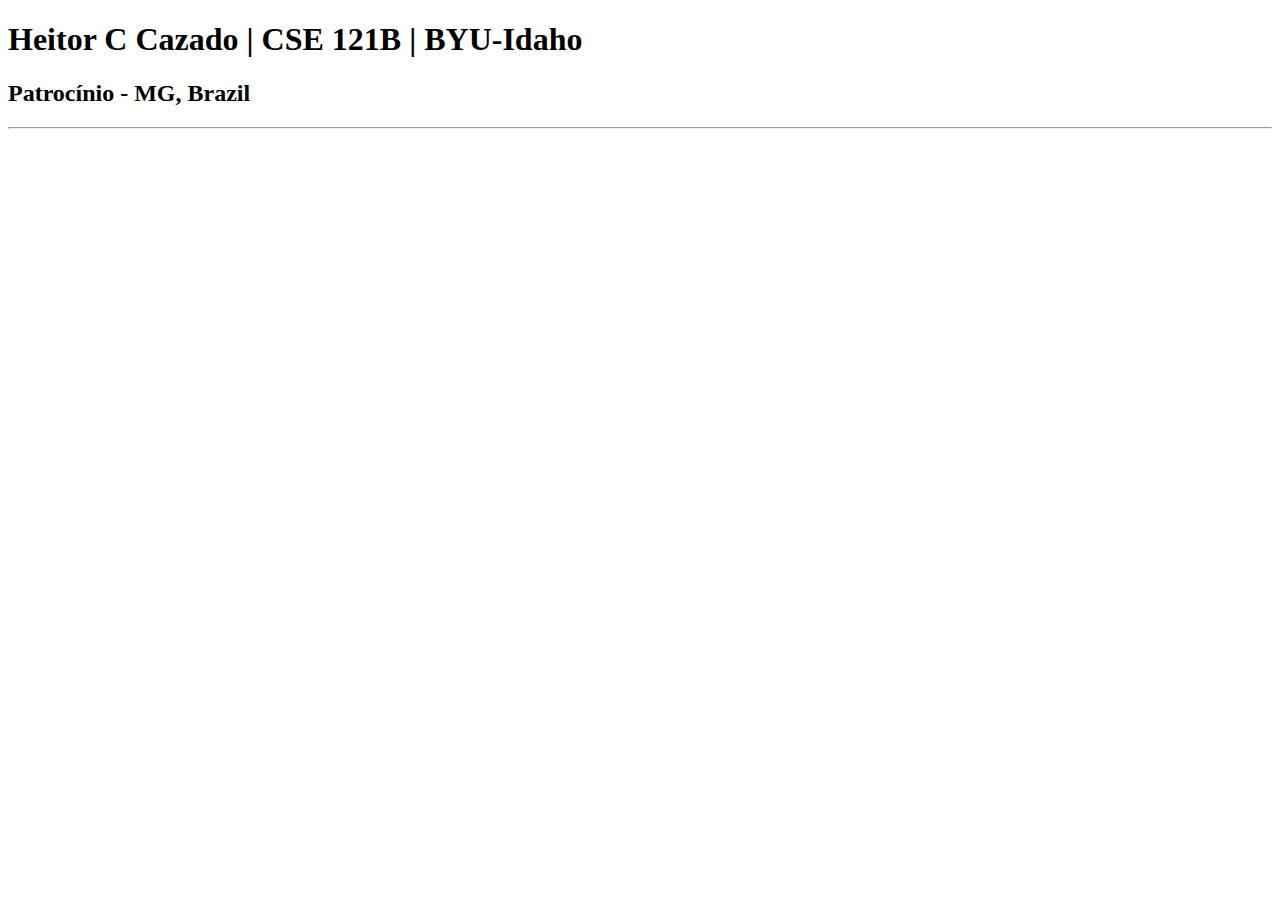
==== index.html @ c1dd708e "first commit" ====
<!DOCTYPE html>
<html lang="en">
<head>
    <meta charset="UTF-8">
    <meta name="viewport" content="width=device-width, initial-scale=1.0">
    <title>Heitor C Cazado | CSE 121B | BYU-Idaho</title>
</head>
<body>
    <h1>Heitor C Cazado | CSE 121B | BYU-Idaho</h1>
    <h2>Patrocínio - MG, Brazil</h2>
    <hr>
</body>
</html>
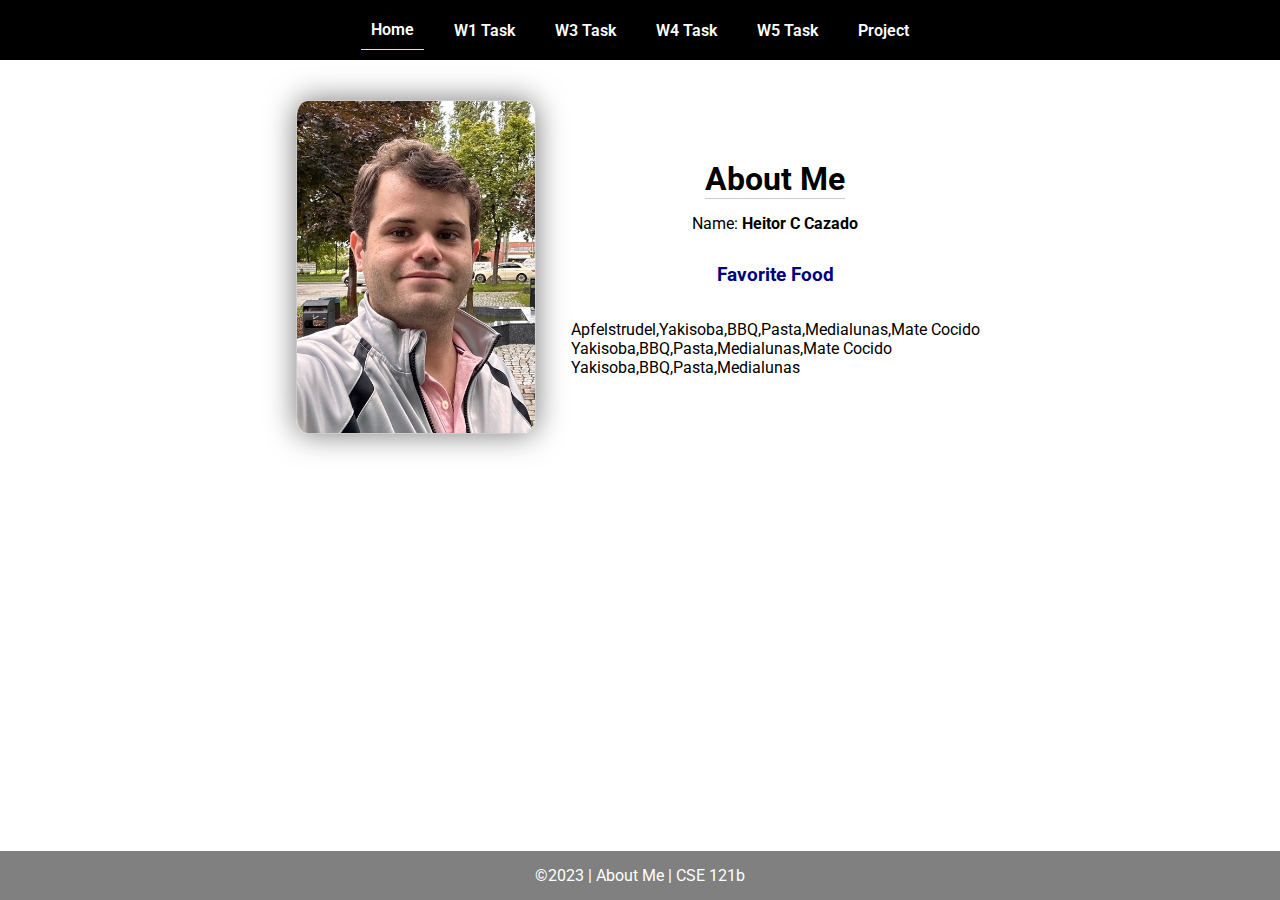
==== commit 8869d0d8: "W2 sandbox && programming activity(new index)" ====
--- a/index.html
+++ b/index.html
@@ -1,13 +1,45 @@
 <!DOCTYPE html>
 <html lang="en">
+
 <head>
-    <meta charset="UTF-8">
-    <meta name="viewport" content="width=device-width, initial-scale=1.0">
-    <title>Heitor C Cazado | CSE 121B | BYU-Idaho</title>
+  <meta charset="UTF-8">
+  <meta name="viewport" content="width=device-width, initial-scale=1.0">
+  <title>About Me | CSE 121b | W02: Programming Tasks</title>
+  <link rel="preconnect" href="https://fonts.googleapis.com">
+  <link rel="preconnect" href="https://fonts.gstatic.com" crossorigin>
+  <link href="https://fonts.googleapis.com/css2?family=Roboto:wght@400;600&display=swap"
+    rel="stylesheet">
+  <link rel="stylesheet" href="styles/main.css">
 </head>
+
 <body>
-    <h1>Heitor C Cazado | CSE 121B | BYU-Idaho</h1>
-    <h2>Patrocínio - MG, Brazil</h2>
-    <hr>
+  <nav>
+    <ul id="menu">
+      <li><a id="toggleMenu">&equiv;</a></li>
+      <li><a href="index.html" class="active">Home</a></li>
+      <li><a href="w01-task.html">W1 Task</a></li>
+      <li><a href="w03-task.html">W3 Task</a></li>
+      <li><a href="w04-task.html">W4 Task</a></li>
+      <li><a href="w05-task.html">W5 Task</a></li>
+      <li><a href="project.html">Project</a></li>
+    </ul>
+  </nav>
+  <main id="home">
+    <picture>
+      <img src="images/placeholder.png" alt="Placeholder Image">
+    </picture>
+    <section>
+      <h1>About Me</h1>
+      <div class="info">Name: <span id="name"></span></div>
+      <h2>Favorite Food</h2>
+      <div class="block" id="food"></div>
+    </section>
+  </main>
+  <footer>
+    &copy;<span id="year"></span> | About Me | CSE 121b
+  </footer>
+  <script src="scripts/main.js"></script>
+  <script src="scripts/w02-task.js"></script>
 </body>
+
 </html>--- a/styles/main.css
+++ b/styles/main.css
@@ -0,0 +1,157 @@
+/* Universal Selector */
+* {
+    margin: 0;
+    padding: 0;
+    box-sizing: border-box;
+}
+
+/* HTML Selectors */
+body {
+    font-family: 'Roboto', Helvetica, sans-serif;
+}
+
+nav {
+    background-color: black;
+    width: 100%;
+    position: fixed;
+    top: 0;
+}
+
+nav ul {
+    display: flex;
+    flex-direction: column;
+    align-items: center;
+    max-width: fit-content;
+    margin: 0 auto;
+}
+
+nav ul li {
+    flex: 1 1 auto;
+}
+
+nav ul li:first-child {
+    display: block;
+    font-size: 2rem;
+}
+
+nav ul li:first-child a {
+    padding: 1px 10px;
+}
+
+nav ul li {
+    display: none;
+    list-style: none;
+    margin: 10px;
+}
+
+nav ul li a {
+    display: block;
+    padding: 10px;
+    text-decoration: none;
+    font-weight: 600;
+    color: white;
+    text-align: center;
+}
+
+nav ul li a:hover {
+    background-color: #efefef;
+    color: black;
+}
+
+h1, h2 {
+    text-align: center;
+    margin-bottom: 15px;
+
+}
+
+h1 {
+border-bottom: 1px solid #ccc;
+}
+
+h2 {
+    font-size: 1.2rem;
+    color: navy;
+    text-align: center;
+    margin-top: 30px;
+}
+
+main {
+    margin-top: 125px;
+    display: grid;
+    grid-template-columns: 1fr;
+    grid-gap: 20px;
+    align-items: center;
+    justify-content: center;
+}
+
+picture {
+    margin: 0 auto;
+}
+
+picture img {
+    width: 240px;
+    height: auto;
+    border-radius: 5%;
+    border: 1px solid #ccc;
+    box-shadow: 0 0 30px #777;
+}
+
+section {
+    display: flex;
+    flex-direction: column;
+    align-items: center;
+    margin: 10px
+}
+
+label {
+    margin: 15px 0;
+}
+
+footer {
+    background-color: gray;
+    color: white;
+    padding: 15px;
+    text-align: center;
+    width: 100%;
+    position: fixed;
+    bottom: 0;
+}
+
+/* Class Selectors */
+.active {
+    border-bottom: 1px solid yellow;
+}
+
+.open li {
+    display: block;
+}
+
+.block {
+    display: block;
+}
+
+/* ID Selectors */
+
+/* Media Queries */
+@media only screen and (min-width: 32.5em) {
+    nav ul {
+        flex-direction: row;
+    }
+
+    nav ul li:first-child {
+        display: none;
+    }
+
+    nav ul li {
+        display: block;
+    }
+
+    main {
+        margin: 100px auto 20px;
+        grid-template-columns: 250px 1fr;
+        max-width: -moz-fit-content;
+        max-width: fit-content;
+
+    }
+
+}